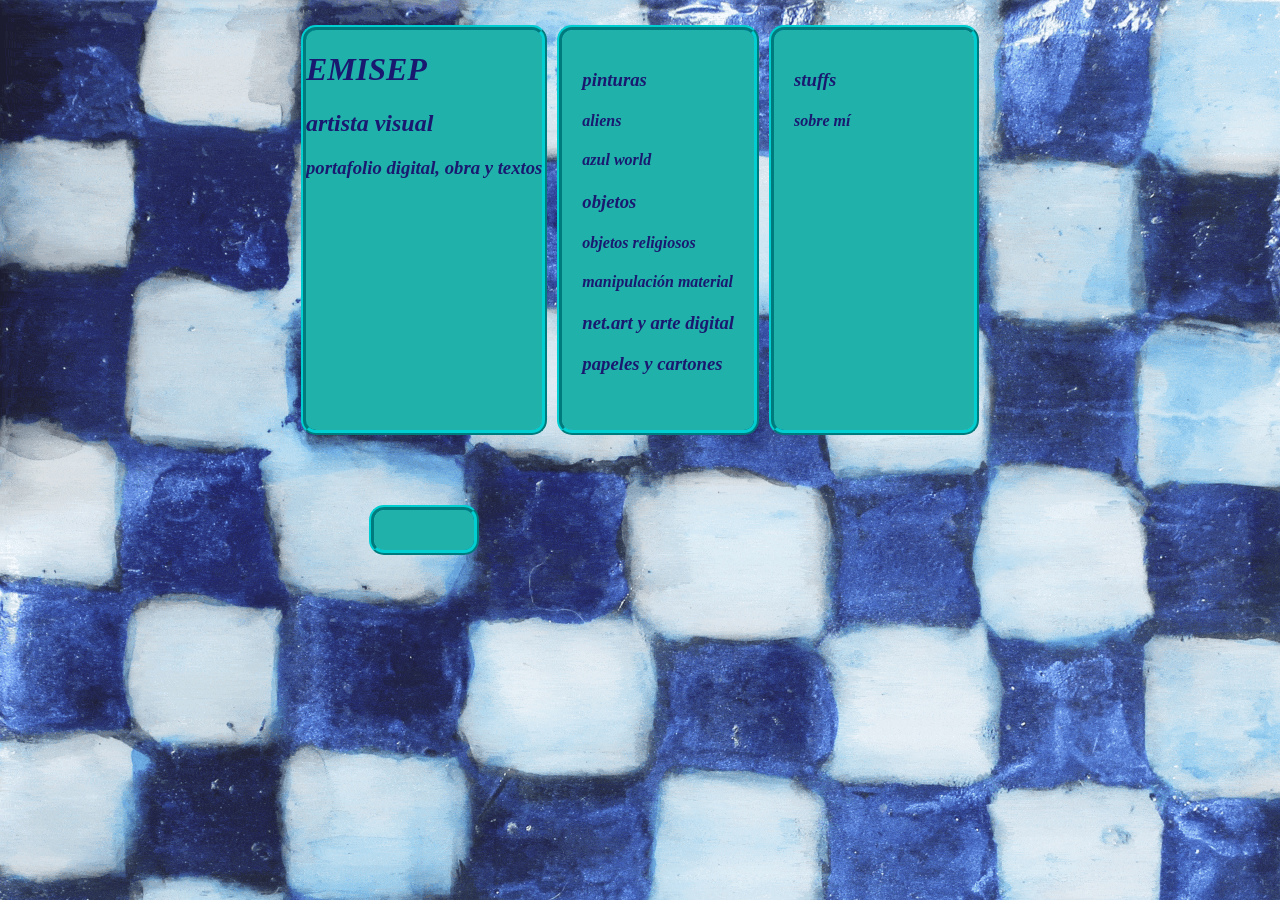
==== index.html @ 0fa6ac6f "Update index.html" ====
<!DOCTYPE html>	
<html>
<head>
	<link rel="stylesheet" href="style.css">
    <meta name="viewport" content="width=device-width, initial-scale=1.0">
</head>
	<body class="container">
		<header class="outline">
			<h1>EMISEP</h1>
			 <h2>artista visual</h2> 
			 <h3>portafolio digital, obra y textos</h3> 
		</header>
		<section class="outline">
			 <h3>pinturas</h3>
				<h4>aliens</h4>
				<h4>azul world</h4> 
			 <h3>objetos</h3>
				<h4>objetos religiosos</h4>
				<h4>manipulación material</h4>
			  <h3>net.art y arte digital</h3> 
			 <h3>papeles y cartones</h3> 
		</section>
    <aside class="outline">
    		 <h3> stuffs </h3>
				 <h4> sobre mí <h4/> 
		</aside>
		<footer class="outline">
		</footer>
	</body>
</html>
---- style.css ----
:root {
                --header-image: url('');
                --body-bg-image: url('img/lo-res/bg-chess.gif');
}

* {
    box-sizing: border-box;
}

body {
    font-family: Georgia, serif;
    font-style: italic;
    word-wrap: normal;
    color: MidnightBlue;
    margin: 0;
    background-image: var(--body-bg-image);
    background-repeat: no-repeat;
    background-size: cover;
    background-color: DarkSlateGray;
    display: grid;
}

.container {
    max-width: 900px;
    margin: 0 auto;
    display: grid;
    grid-template-areas:
    'header header header'
    'aside section section'
    'footer footer footer';
    gap: 20px;
    justify-content: center;
}

#container a {
    color: LimeGreen;
    font-weight: bold;
}

header { 
    height: auto;
    background-image: var(--header-image);
    background-repeat: no-repeat;
    background-size: cover;
    background-color: LightSeaGreen;
}

section {
    height: 400px;
    background-color: LightSeaGreen;
    padding: 20px;
}

aside {
    height: 400px;
    width: 200px;
    padding: 20px;
    background-color: LightSeaGreen;
}

footer {
    background-color: LightSeaGreen;
    width: 100px;
    height: 40px;
    padding: 20px;
    margin: 0 auto;
	text-align: center;
}

.outline {
	outline-style: ridge;
    outline-width: thick;
	outline-color: DarkTurquoise;
	border-radius: 10px;
    margin-top: 30px;
    margin-bottom:30px;
}

@media only screen and (max-width: 800px) {
    #flex {
    flex-wrap: wrap;
}
    aside {
    width: 100%;
    order: 2;
}
    section {
    order: 1;
}
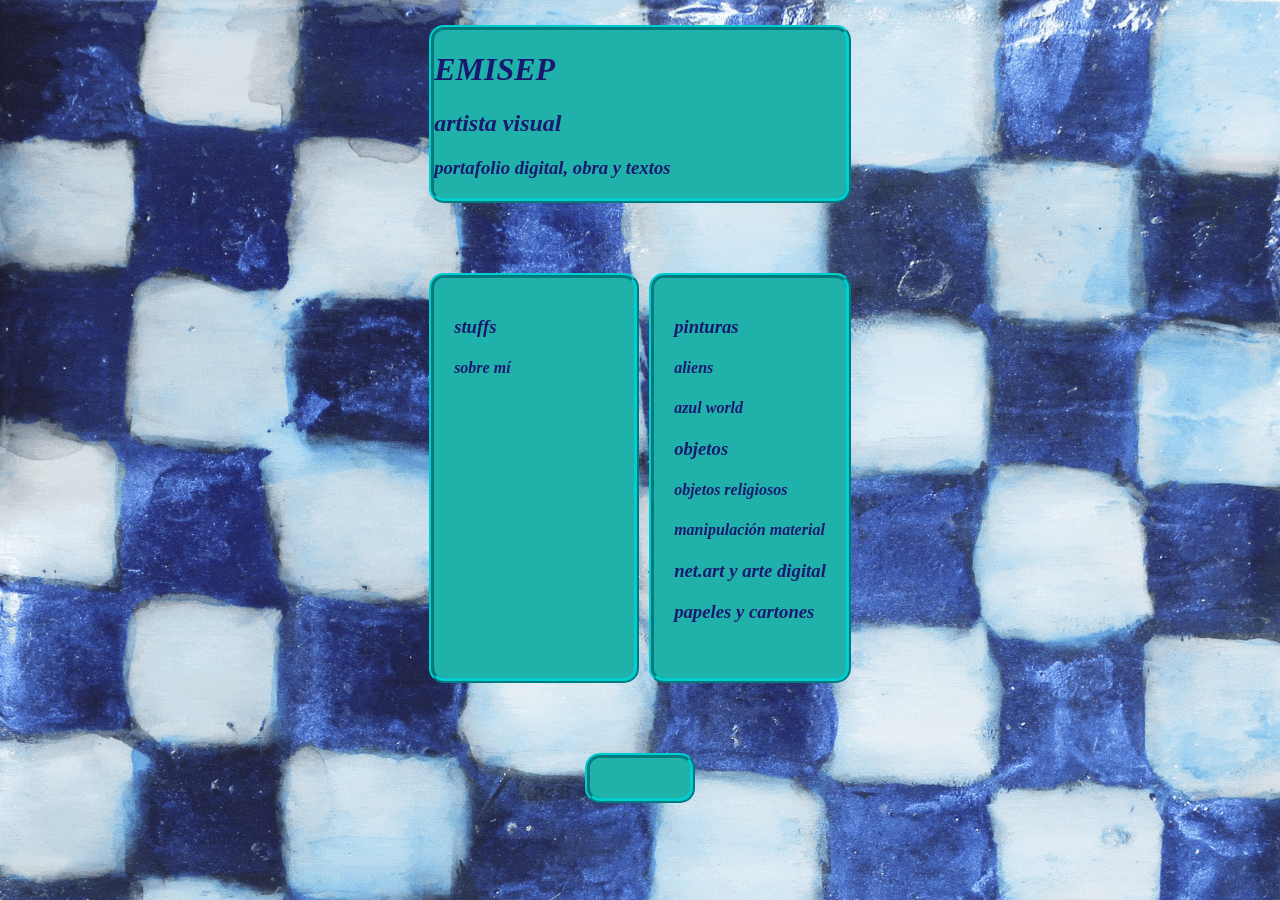
==== commit 448462a7: "Update index.html" ====
--- a/index.html
+++ b/index.html
@@ -11,18 +11,28 @@
 			 <h3>portafolio digital, obra y textos</h3> 
 		</header>
 		<section class="outline">
+			<div>
 			 <h3>pinturas</h3>
 				<h4>aliens</h4>
 				<h4>azul world</h4> 
+			</div>
+			<div>
 			 <h3>objetos</h3>
 				<h4>objetos religiosos</h4>
 				<h4>manipulación material</h4>
+			</div>
+			<div>
 			  <h3>net.art y arte digital</h3> 
+			</div>
+			<div>
 			 <h3>papeles y cartones</h3> 
+			</div>
 		</section>
     <aside class="outline">
+					<div>
     		 <h3> stuffs </h3>
 				 <h4> sobre mí <h4/> 
+					</div>
 		</aside>
 		<footer class="outline">
 		</footer>
--- a/style.css
+++ b/style.css
@@ -5,6 +5,17 @@
 
 * {
     box-sizing: border-box;
+}
+
+/* Extra small devices (phones, 600px and down) */
+@media only screen and (max-width: 600px) {
+.container: {
+  grid-template-areas: 
+		'header'
+    'section'
+    'aside'
+    'footer'
+	}
 }
 
 body {
@@ -17,7 +28,6 @@
     background-repeat: no-repeat;
     background-size: cover;
     background-color: DarkSlateGray;
-    display: grid;
 }
 
 .container {
@@ -38,6 +48,7 @@
 }
 
 header { 
+    grid-area: header;
     height: auto;
     background-image: var(--header-image);
     background-repeat: no-repeat;
@@ -46,12 +57,14 @@
 }
 
 section {
+    grid-area: section;
     height: 400px;
     background-color: LightSeaGreen;
     padding: 20px;
 }
 
 aside {
+    grid-area: aside;
     height: 400px;
     width: 200px;
     padding: 20px;
@@ -59,6 +72,7 @@
 }
 
 footer {
+    grid-area: footer;
     background-color: LightSeaGreen;
     width: 100px;
     height: 40px;
@@ -76,14 +90,3 @@
     margin-bottom:30px;
 }
 
-@media only screen and (max-width: 800px) {
-    #flex {
-    flex-wrap: wrap;
-}
-    aside {
-    width: 100%;
-    order: 2;
-}
-    section {
-    order: 1;
-}
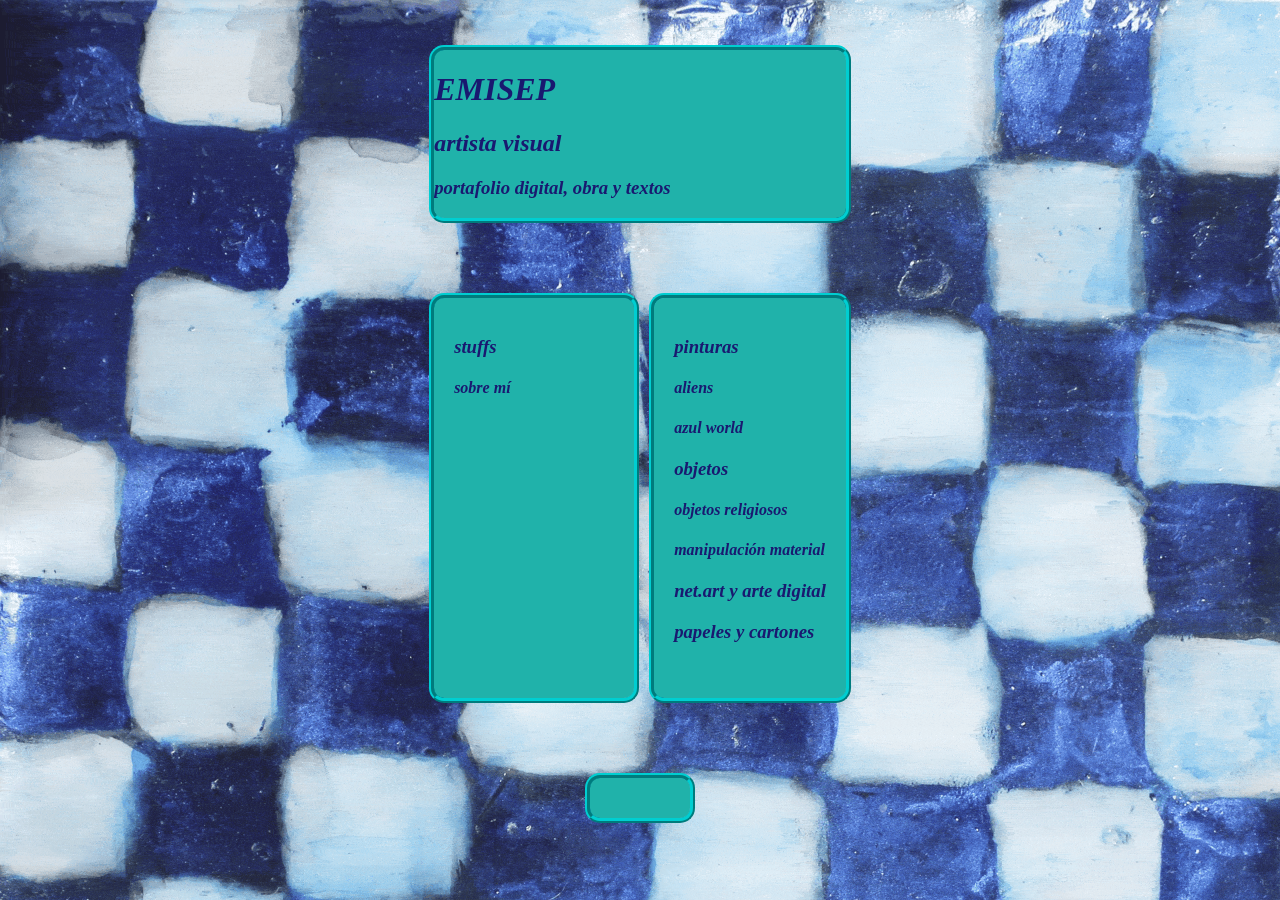
==== commit bc910335: "Update index.html" ====
--- a/index.html
+++ b/index.html
@@ -4,31 +4,36 @@
 	<link rel="stylesheet" href="style.css">
     <meta name="viewport" content="width=device-width, initial-scale=1.0">
 </head>
+
 	<body class="container">
 		<header class="outline">
+			<div>
 			<h1>EMISEP</h1>
 			 <h2>artista visual</h2> 
 			 <h3>portafolio digital, obra y textos</h3> 
+			</div>
 		</header>
-		<section class="outline">
-			<div>
+		
+		<section class="outline" id="innercontainer">
+			<div class="title1">
 			 <h3>pinturas</h3>
 				<h4>aliens</h4>
 				<h4>azul world</h4> 
 			</div>
-			<div>
+			<div class="title2">
 			 <h3>objetos</h3>
 				<h4>objetos religiosos</h4>
 				<h4>manipulación material</h4>
 			</div>
-			<div>
+			<div class="title3">
 			  <h3>net.art y arte digital</h3> 
 			</div>
-			<div>
+			<div class="title4">
 			 <h3>papeles y cartones</h3> 
 			</div>
 		</section>
-    <aside class="outline">
+		
+  <aside class="outline">
 					<div>
     		 <h3> stuffs </h3>
 				 <h4> sobre mí <h4/> 
--- a/style.css
+++ b/style.css
@@ -9,13 +9,33 @@
 
 /* Extra small devices (phones, 600px and down) */
 @media only screen and (max-width: 600px) {
-.container: {
+.container {
   grid-template-areas: 
-		'header'
-    'section'
-    'aside'
-    'footer'
+		"header"
+    "section"
+    "aside"
+    "footer"
 	}
+}
+
+@media only screen and (min-width: 600px) {
+.container {
+    margin: 20px 80px 20px 80px;
+    display: grid;
+    grid-template-areas:
+    "header header header"
+    "aside section section"
+    "footer footer footer";
+    gap: 20px;
+    justify-content: center;
+	}
+}
+
+#innercontainer {
+	grid-template-areas:
+  "title1 title2 title3 title4"
+  "a b c d"
+  "e f g h"; 
 }
 
 body {
@@ -25,26 +45,9 @@
     color: MidnightBlue;
     margin: 0;
     background-image: var(--body-bg-image);
-    background-repeat: no-repeat;
+    background-repeat: repeat;
     background-size: cover;
     background-color: DarkSlateGray;
-}
-
-.container {
-    max-width: 900px;
-    margin: 0 auto;
-    display: grid;
-    grid-template-areas:
-    'header header header'
-    'aside section section'
-    'footer footer footer';
-    gap: 20px;
-    justify-content: center;
-}
-
-#container a {
-    color: LimeGreen;
-    font-weight: bold;
 }
 
 header { 
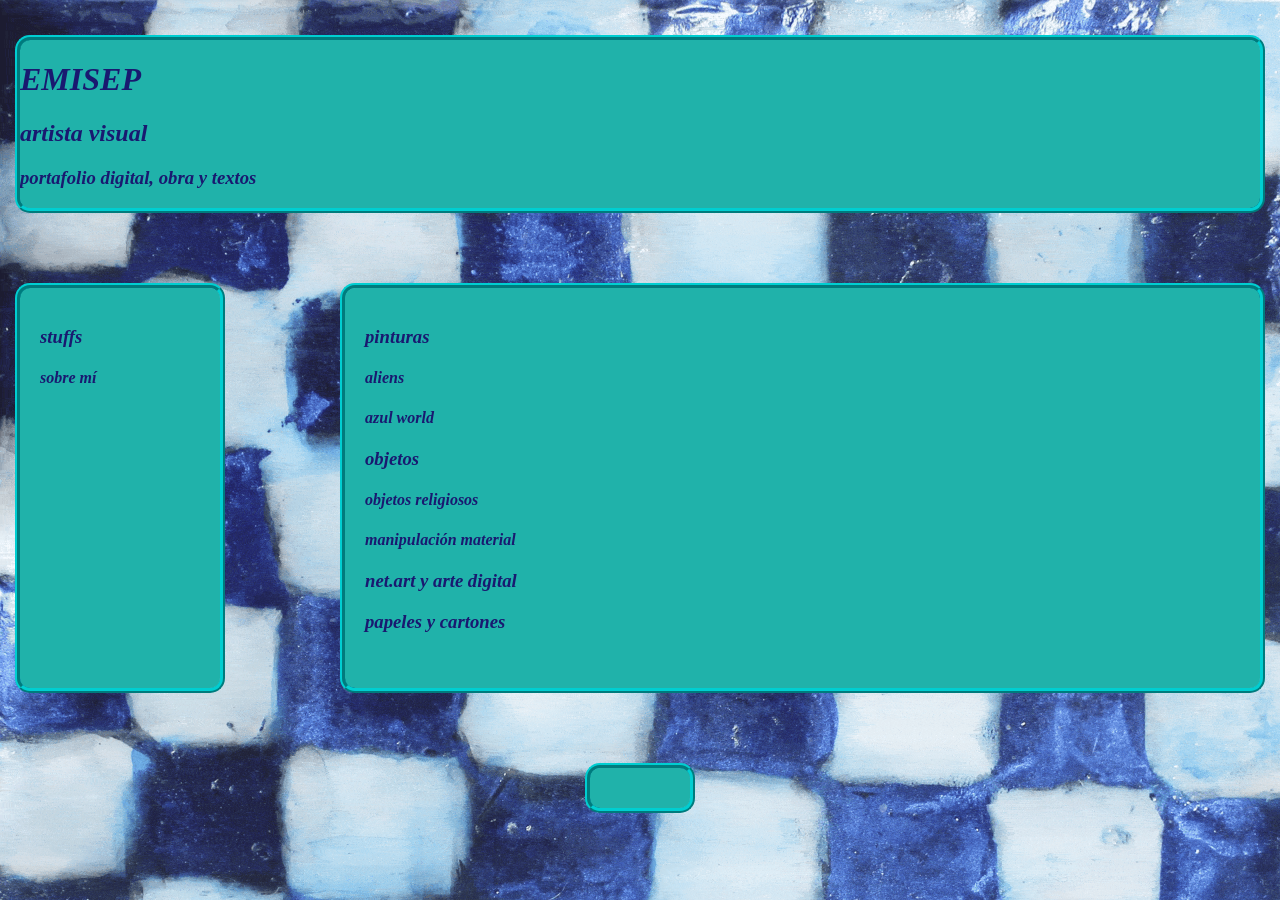
==== commit 890dc1c6: "Update index.html" ====
--- a/index.html
+++ b/index.html
@@ -7,14 +7,14 @@
 
 	<body class="container">
 		<header class="outline">
-			<div>
+			<div id="headergrid">
 			<h1>EMISEP</h1>
 			 <h2>artista visual</h2> 
 			 <h3>portafolio digital, obra y textos</h3> 
 			</div>
 		</header>
 		
-		<section class="outline" id="innercontainer">
+		<section class="outline" id="headergrid">
 			<div class="title1">
 			 <h3>pinturas</h3>
 				<h4>aliens</h4>
--- a/style.css
+++ b/style.css
@@ -20,22 +20,23 @@
 
 @media only screen and (min-width: 600px) {
 .container {
-    margin: 20px 80px 20px 80px;
+    margin: 10px 20px;
     display: grid;
     grid-template-areas:
-    "header header header"
-    "aside section section"
-    "footer footer footer";
+    "header header"
+    "aside section"
+    "footer footer";
     gap: 20px;
+    grid-template-columns: 1fr 3fr;
     justify-content: center;
 	}
 }
 
 #innercontainer {
+  display: grid;
 	grid-template-areas:
-  "title1 title2 title3 title4"
-  "a b c d"
-  "e f g h"; 
+  "title1 title2 title3 title4"; 
+  grid-template-columns: 1fr 1fr 1fr 1fr;
 }
 
 body {
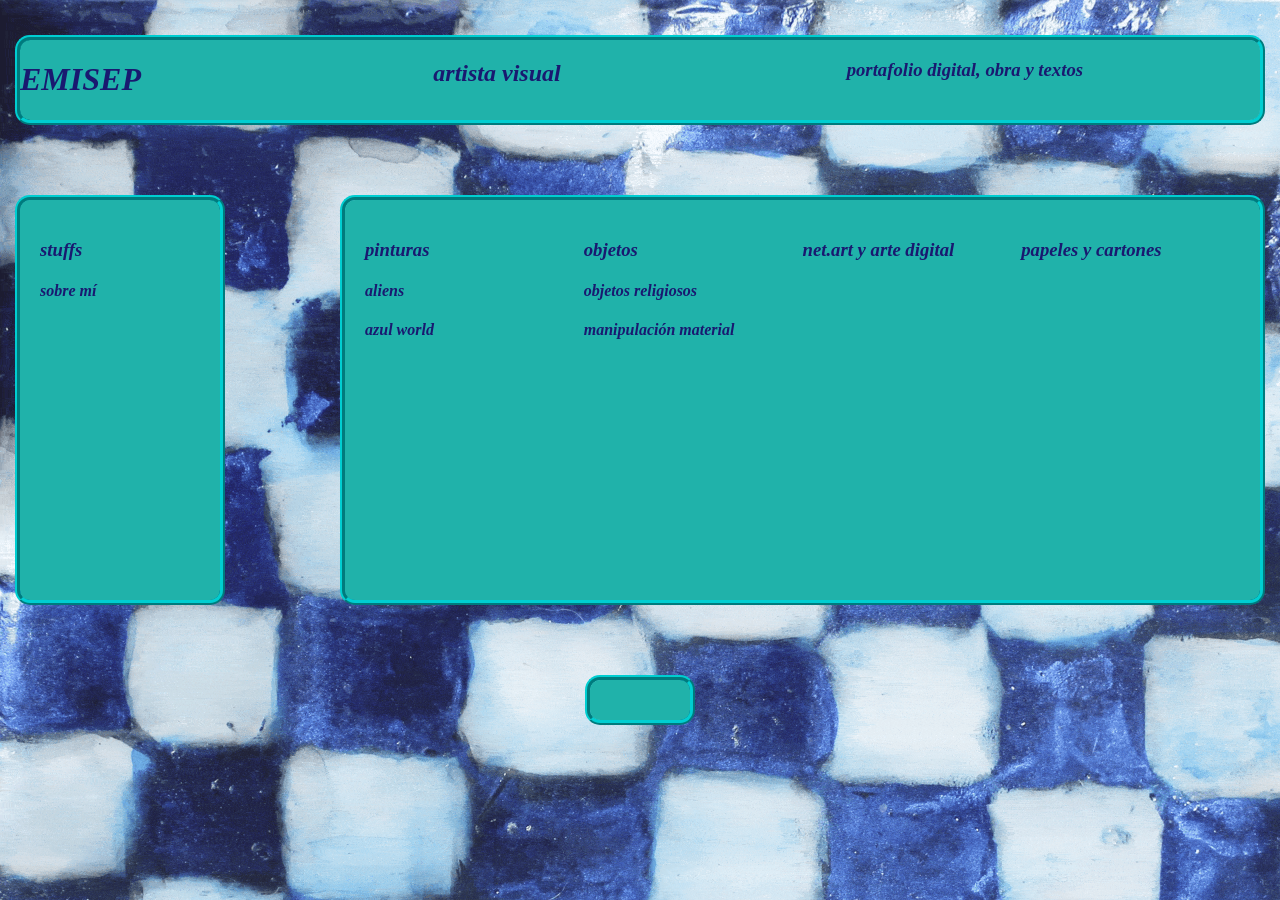
==== commit 7deabbe8: "Update index.html" ====
--- a/index.html
+++ b/index.html
@@ -8,13 +8,13 @@
 	<body class="container">
 		<header class="outline">
 			<div id="headergrid">
-			<h1>EMISEP</h1>
-			 <h2>artista visual</h2> 
-			 <h3>portafolio digital, obra y textos</h3> 
+			<h1 class="header1">EMISEP</h1>
+			 <h2 class="header2">artista visual</h2> 
+			 <h3 class="header3">portafolio digital, obra y textos</h3> 
 			</div>
 		</header>
 		
-		<section class="outline" id="headergrid">
+		<section class="outline" id="innergrid">
 			<div class="title1">
 			 <h3>pinturas</h3>
 				<h4>aliens</h4>
--- a/style.css
+++ b/style.css
@@ -32,7 +32,14 @@
 	}
 }
 
-#innercontainer {
+#headergrid {
+  display: grid;
+  grid-template-areas:
+  		"header1 header2 header3";
+  grid-template-columns: 1fr 1fr 1fr;
+  }
+
+#innergrid {
   display: grid;
 	grid-template-areas:
   "title1 title2 title3 title4"; 
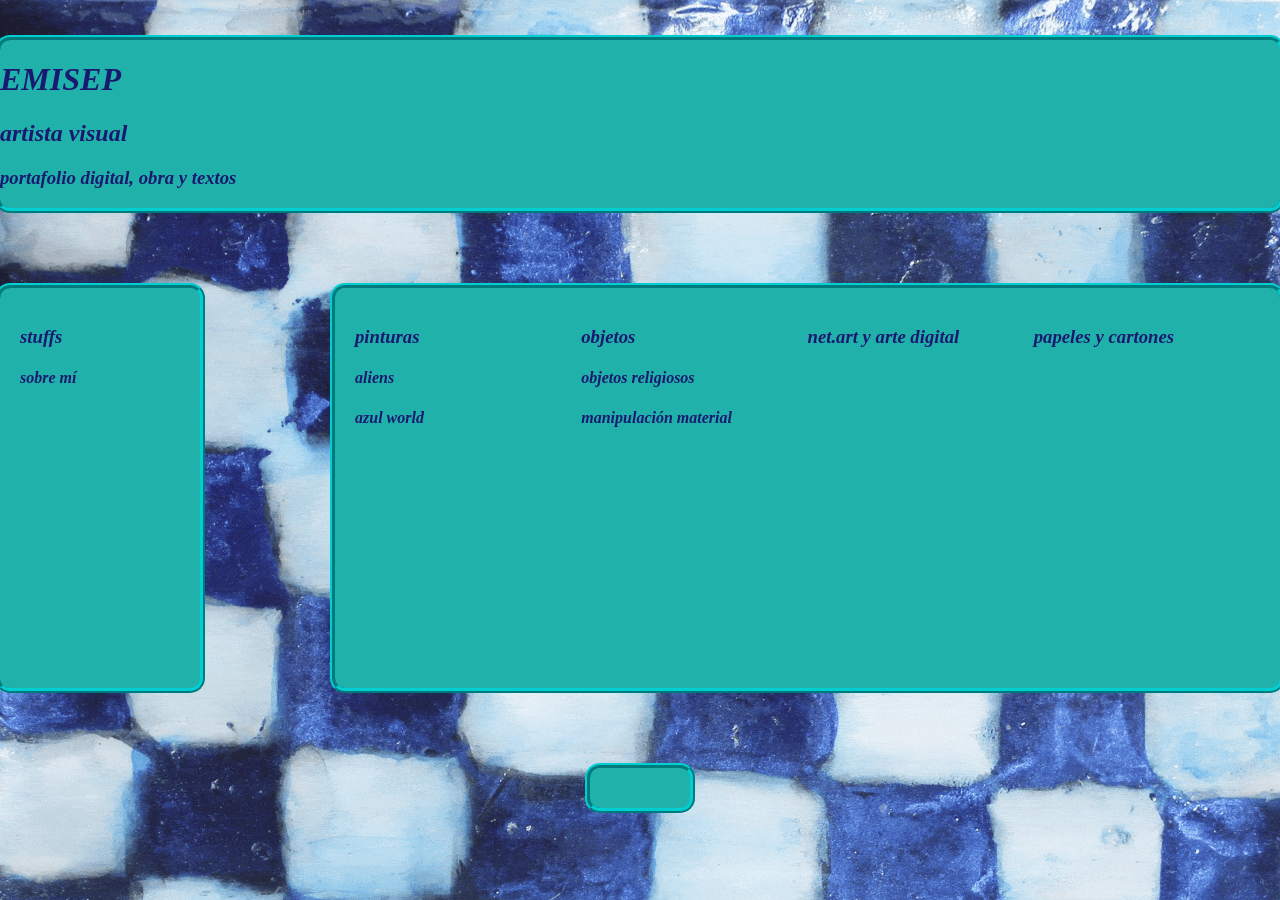
==== commit ab7fd5ee: "Update index.html" ====
--- a/index.html
+++ b/index.html
@@ -6,8 +6,8 @@
 </head>
 
 	<body class="container">
-		<header class="outline">
-			<div id="headergrid">
+		<header class="outline" id="headergrid">
+			<div>
 			<h1 class="header1">EMISEP</h1>
 			 <h2 class="header2">artista visual</h2> 
 			 <h3 class="header3">portafolio digital, obra y textos</h3> 
--- a/style.css
+++ b/style.css
@@ -20,7 +20,7 @@
 
 @media only screen and (min-width: 600px) {
 .container {
-    margin: 10px 20px;
+    margin: 10px auto;
     display: grid;
     grid-template-areas:
     "header header"
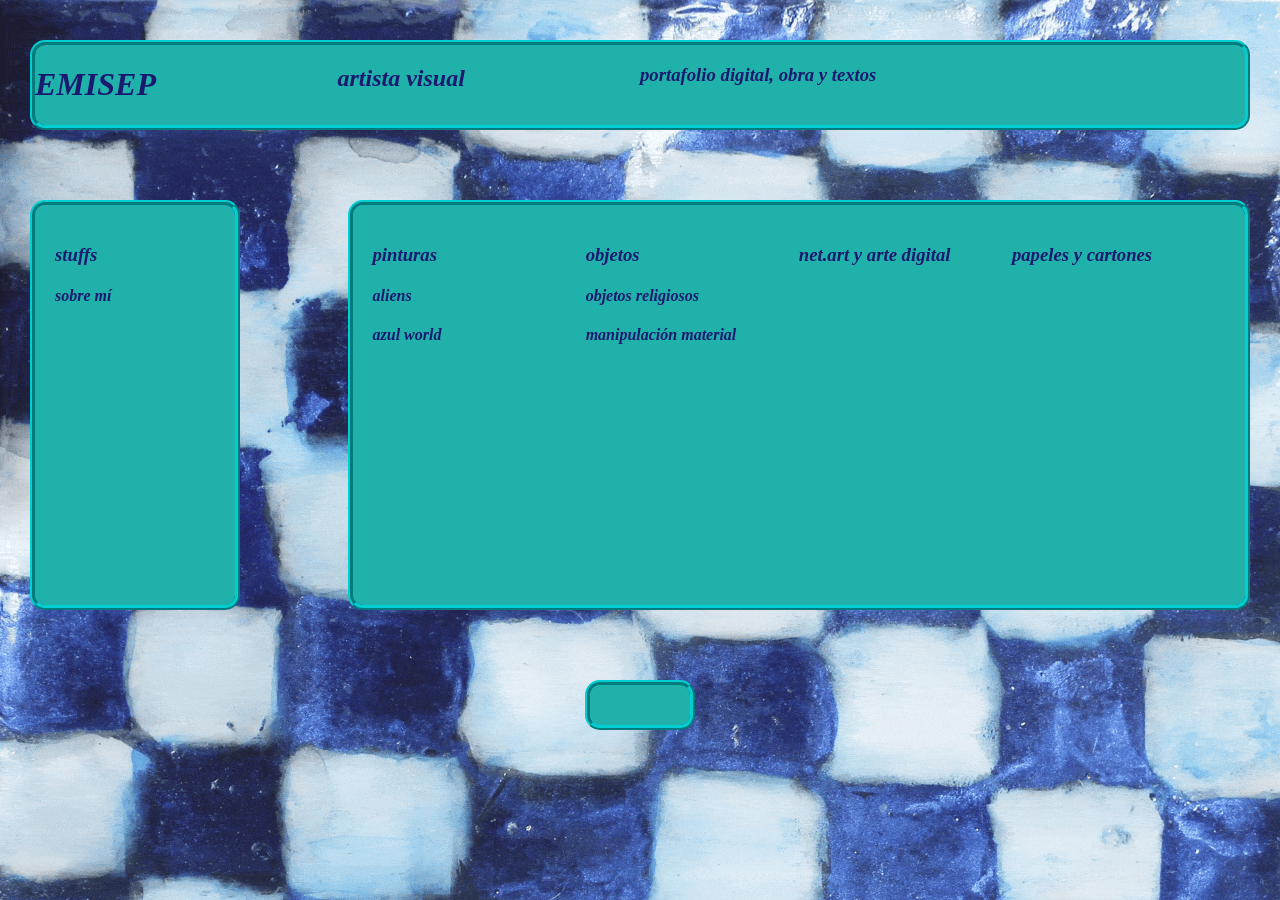
==== commit f0a03e11: "Update index.html" ====
--- a/index.html
+++ b/index.html
@@ -6,15 +6,16 @@
 </head>
 
 	<body class="container">
-		<header class="outline" id="headergrid">
-			<div>
-			<h1 class="header1">EMISEP</h1>
-			 <h2 class="header2">artista visual</h2> 
-			 <h3 class="header3">portafolio digital, obra y textos</h3> 
+		<header class="outline">
+			<div class="innergrid">
+			<h1 class="title1">EMISEP</h1>
+			 <h2 class="title2">artista visual</h2> 
+			 <h3 class="title3">portafolio digital, obra y textos</h3> 
 			</div>
 		</header>
 		
-		<section class="outline" id="innergrid">
+		<section class="outline">
+		<div class="innergrid">	
 			<div class="title1">
 			 <h3>pinturas</h3>
 				<h4>aliens</h4>
--- a/style.css
+++ b/style.css
@@ -10,17 +10,18 @@
 /* Extra small devices (phones, 600px and down) */
 @media only screen and (max-width: 600px) {
 .container {
+  display: grid;
   grid-template-areas: 
 		"header"
     "section"
     "aside"
-    "footer"
+    "footer";
 	}
 }
 
 @media only screen and (min-width: 600px) {
 .container {
-    margin: 10px auto;
+    margin: 5px;
     display: grid;
     grid-template-areas:
     "header header"
@@ -32,18 +33,27 @@
 	}
 }
 
-#headergrid {
-  display: grid;
-  grid-template-areas:
-  		"header1 header2 header3";
-  grid-template-columns: 1fr 1fr 1fr;
-  }
-
-#innergrid {
+.innergrid {
   display: grid;
 	grid-template-areas:
   "title1 title2 title3 title4"; 
   grid-template-columns: 1fr 1fr 1fr 1fr;
+}
+
+.title1 {
+	grid-area: title1;
+}
+
+.title2 {
+	grid-area: title2;
+}
+
+.title3 {
+	grid-area: title3;
+}
+
+.title4 {
+	grid-area: title4;
 }
 
 body {
@@ -51,6 +61,7 @@
     font-style: italic;
     word-wrap: normal;
     color: MidnightBlue;
+    padding: 10px 30px;
     margin: 0;
     background-image: var(--body-bg-image);
     background-repeat: repeat;
